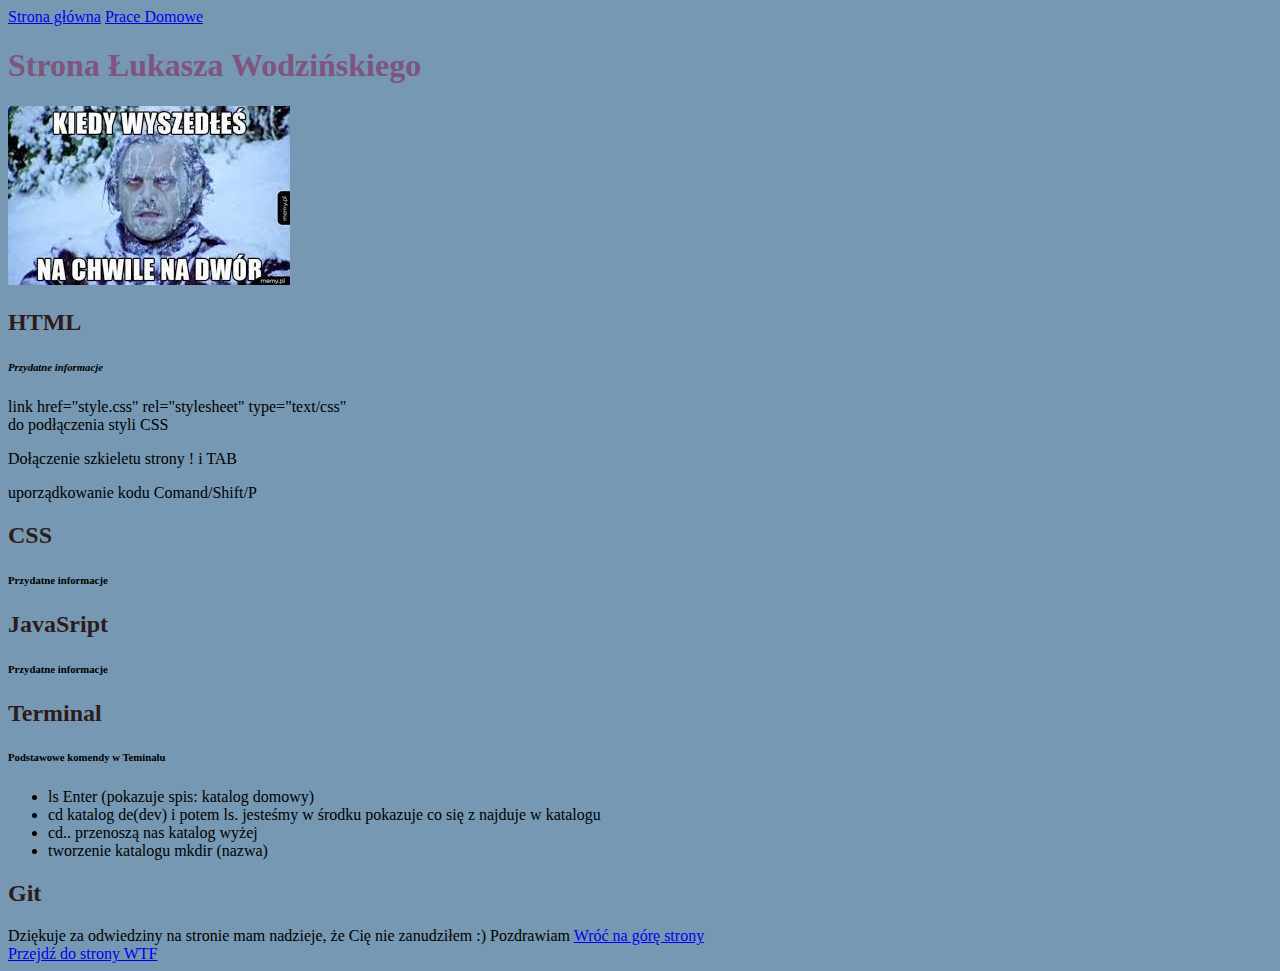
==== notatki-html.html @ 3f41edee "initial commit" ====
<!DOCTYPE html>
<html lang="pl">

<head>
    <meta charset="UTF-8">
    <meta http-equiv="X-UA-Compatible" content="IE=edge">
    <meta name="viewport" content="width=device-width, initial-scale=1.0">
    <title>Document</title>
    <link href="style.css" rel="stylesheet" type="text/css">

</head>

<body class="rose-view">
    <header>
        <nav>
            <a href="index.html">Strona główna</a>
            <a href="prace-domowe.html">Prace Domowe</a>
        </nav>
    </header>
    <main>

        <header id="top">
            <h1 class="firstAndAll">Strona Łukasza Wodzińskiego</h1>
        </header>
        <section>
            <img src="zamarznietyCzlowiek.jpg" alt="zamarznięty człowiek w śniegu">
            <h2 class="rose-red">HTML</h2>
            <article>
                <h6><i>Przydatne informacje</i></h6>
                <p>link href="style.css" rel="stylesheet" type="text/css"<br>do podłączenia styli CSS </p>
                <p>Dołączenie szkieletu strony ! i TAB</p>
                <p>uporządkowanie kodu Comand/Shift/P</p>
            </article>
            <h2 class="rose-red">CSS</h2>
            <article>
                <h6>Przydatne informacje</h6>
            </article>
            <h2 class="rose-red">JavaSript</h2>
            <article>
                <h6>Przydatne informacje</h6>
                
            </article>
            <h2 class="rose-red">Terminal</h2>
            <article>
                <h6>Podstawowe komendy w Teminalu</h6>
                <ul>
                    <li>ls Enter (pokazuje spis: katalog domowy)</li>
                    <li>cd katalog de(dev) i potem ls. jesteśmy w środku pokazuje co się z najduje w katalogu</li>
                    <li>cd.. przenoszą nas katalog wyżej</li>
                    <li>tworzenie katalogu mkdir (nazwa)</li>

                </ul>
            <h2 class="rose-red">Git</h2>
            </article>
        </section>
    </main>
        <footer> Dziękuje za odwiedziny na stronie mam nadzieje, że Cię nie zanudziłem :) Pozdrawiam <a href="#top">Wróć
                na górę
                strony</a></footer>
        <a href="https://edu.devstyle.pl/products/wtf-2/categories/3127097/posts/10426037">Przejdź do strony WTF</a>
</body>

</html>
---- style.css ----
.rose-view {
    background-color: #7698B3;
}
body {
    background-color: #83B5D1;
}
.firstAndAll {
    color: #7F557D;
}
h1 {
   color: #673C4F;
}
h2 {
    color: #673C4F
}
h3 {
    color: #673C4F
}
.rose-red {
    color: rgb(46, 27, 27);
}
ol {
    color: blue;
}
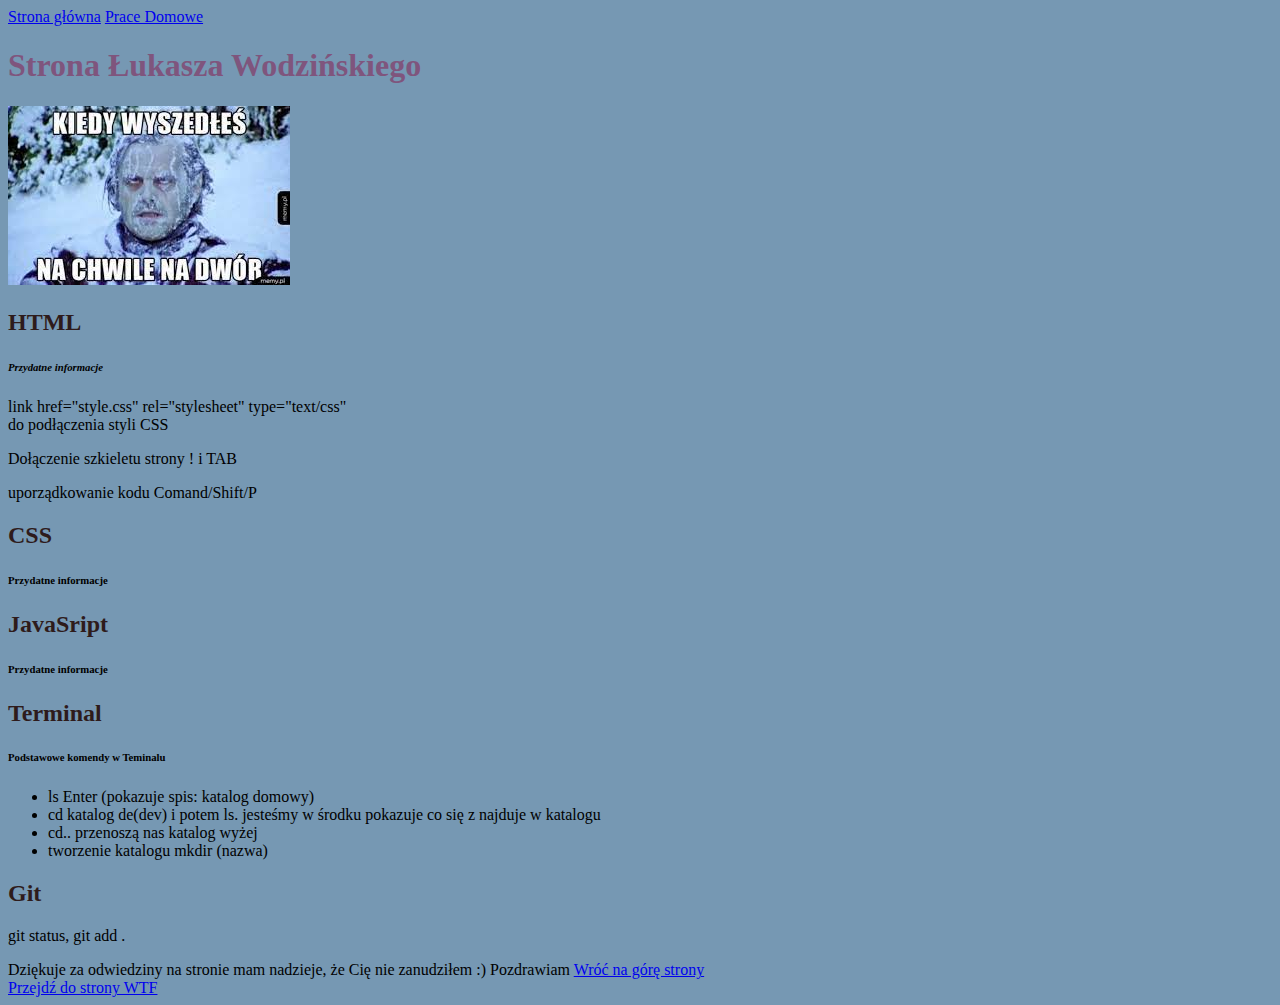
==== commit f732c269: "initial commit" ====
--- a/notatki-html.html
+++ b/notatki-html.html
@@ -51,6 +51,7 @@
 
                 </ul>
             <h2 class="rose-red">Git</h2>
+            <p>git status, git add .</p>
             </article>
         </section>
     </main>
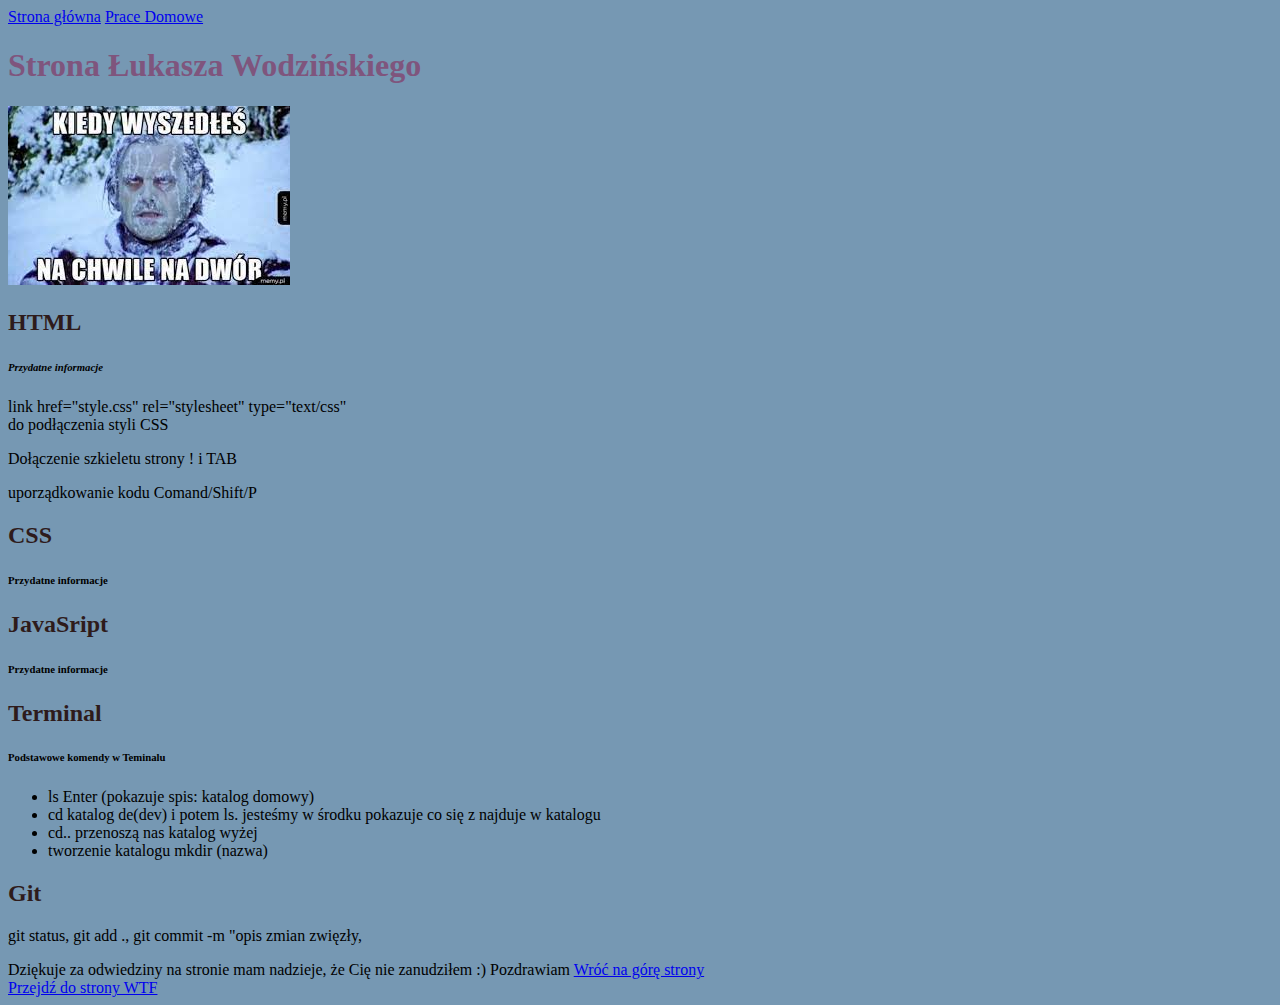
==== commit 35c890ef: "Edycja na stronie głównej" ====
--- a/notatki-html.html
+++ b/notatki-html.html
@@ -51,7 +51,7 @@
 
                 </ul>
             <h2 class="rose-red">Git</h2>
-            <p>git status, git add .</p>
+            <p>git status, git add ., git commit -m "opis zmian zwięzły,</p>
             </article>
         </section>
     </main>
